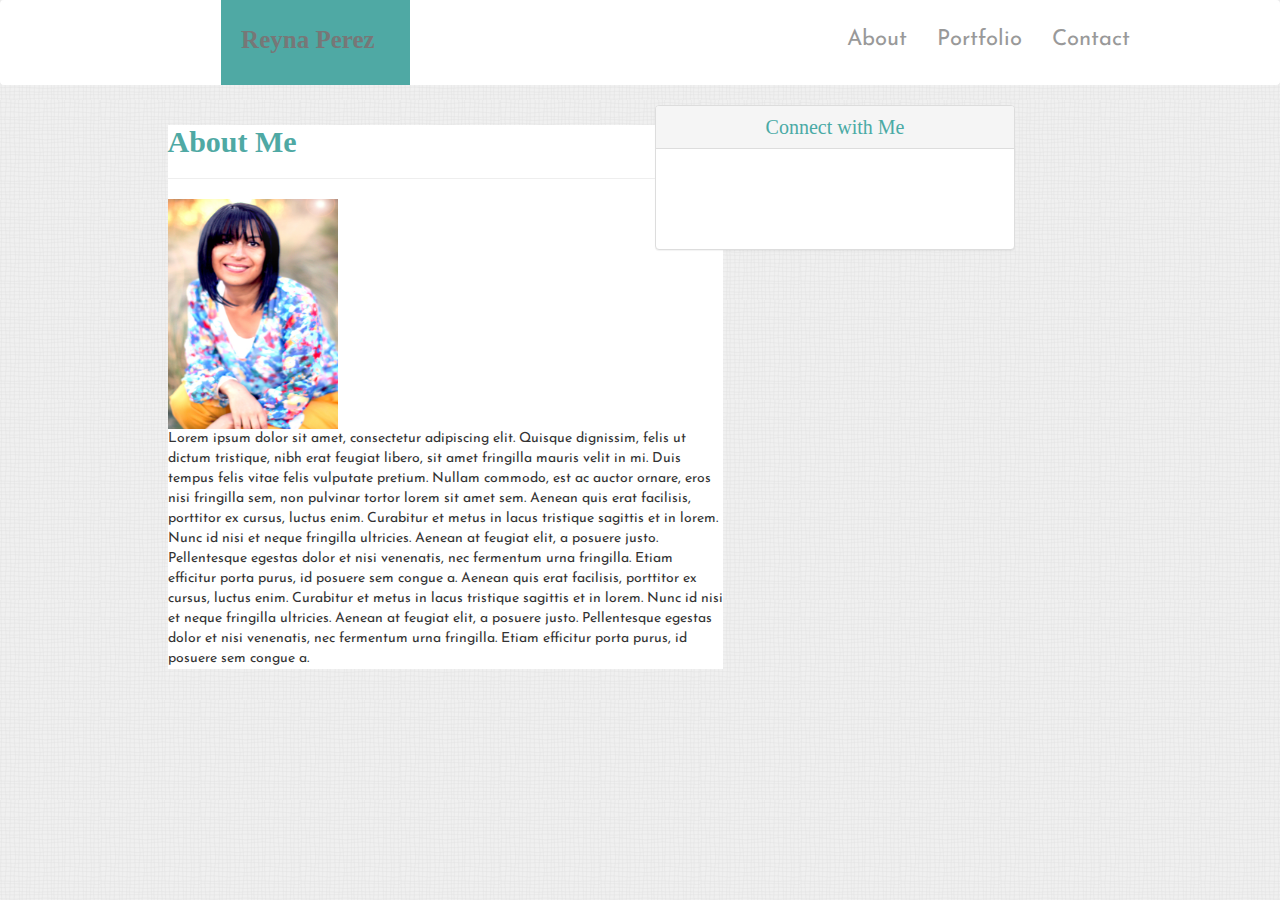
==== Index.html @ 21064bcb "added hw files" ====
<!DOCTYPE html>
<html>
<head>
<meta charset="UTF-8">
    <meta http-equiv="X-UA-Compatible" content="IE=edge">
    <meta name="viewport" content="width=device-width, initial-scale=1">
	<title></title>
	<link rel="stylesheet" href="https://maxcdn.bootstrapcdn.com/bootstrap/3.3.6/css/bootstrap.min.css">
	<link rel="stylesheet" href="https://bootswatch.com/cerulean/bootstrap.min.css">
	<link rel="stylesheet" type="text/css" href="style.css">
	<link href="https://fonts.googleapis.com/css?family=Open+Sans:300,300i,400,400i,600,600i,700,700i,800,800i|Oswald" rel="stylesheet">
	<link href="https://fonts.googleapis.com/css?family=Josefin+Sans:300i,400,400i,600,700|Open+Sans:300,300i,400,400i,600,600i,700,700i,800,800i|Oswald" rel="stylesheet">
</head>

<body>
  
    <nav class="navbar navbar-default">
      <div class="container">
        <div class="navbar-header">
          <a class="navbar-brand" href="#"><strong>Reyna Perez</strong></a>
        </div>
        <div class="collapse navbar-collapse" id="bs-example-navbar-collapse-1">
          <ul class="nav navbar-nav navbar-right">
            <li><a href="#">About</a></li>
            <li><a href="#">Portfolio</a></li>
            <li><a href="#">Contact</a></li>
          </ul>
        </div>
      </div>
    </nav>

    <div class="custom-container container">
      <div class="row">
        <div class="col-md-6 col-md-push-1">
            <!-- <div class="page-header">
            <h1>About Me</h1> -->
          <!-- </div> -->
          <div class="box">
             
        
            <h1 class="h1"><strong>About Me</strong></h1>
            <hr>
            <div id=left>
              <img class="img" src="images/Reyna.jpg" height="230" width="170">
            </div>
              <div>
              <p id="paragraph">
                Lorem ipsum dolor sit amet, consectetur adipiscing elit. Quisque dignissim, felis ut dictum tristique, nibh erat feugiat libero, sit amet fringilla mauris velit in mi. Duis tempus felis vitae felis vulputate pretium. Nullam commodo, est ac auctor ornare, eros nisi fringilla sem, non pulvinar tortor lorem sit amet sem. Aenean quis erat facilisis, porttitor ex cursus, luctus enim. Curabitur et metus in lacus tristique sagittis et in lorem. Nunc id nisi et neque fringilla ultricies. Aenean at feugiat elit, a posuere justo. Pellentesque egestas dolor et nisi venenatis, nec fermentum urna fringilla. Etiam efficitur porta purus, id posuere sem congue a.
                Aenean quis erat facilisis, porttitor ex cursus, luctus enim. Curabitur et metus in lacus tristique sagittis et in lorem. Nunc id nisi et neque fringilla ultricies. Aenean at feugiat elit, a posuere justo. Pellentesque egestas dolor et nisi venenatis, nec fermentum urna fringilla. Etiam efficitur porta purus, id posuere sem congue a.
              </p>
            </div>
          </div>
        </div>
        <div class="col-md-4">
          <div class="panel panel-default">
            <div class="panel-heading">
              <h3 class="panel-title">Connect with Me</h3>
            </div>
            <div class="panel-body">
              <div class="a2a_kit a2a_kit_size_32 a2a_default_style">
                <a class="a2a_dd" href="https://www.addtoany.com/share"></a>
                <a class="a2a_button_linkedin"></a>
                <a class="a2a_button_segnalo"></a>
                <a class="a2a_button_care2_news"></a>
                <script async src="https://static.addtoany.com/menu/page.js"></script>
              </div>
            </div>
          </div>
        </div>
      </div>  <!-- <div class="row"> -->
 


  <div class="row">
        <div class="col-md-12">
        <div class="box1">
        <div class="bottom">
      </div>
    </div>
    </div>
          </div>

         <!-- <div class="container">   -->     
        
        
       
      

    <script src="https://ajax.googleapis.com/ajax/libs/jquery/1.11.3/jquery.min.js"></script>
    <script src="bootstrap-3.3.6-dist/js/bootstrap.min.js"></script>
  </body>
</html>
---- style.css ----
body{background-image:url("images/wavegrid.png");
font-family:"Josefin Sans","Open Sans";
overflow: hidden;

}
.navbar-default {
	height: 85px
}
.navbar-default {
	background:white;
    border-top:none;
    border-bottom: none;
    border-left:none;
    border-right:none;
    box-shadow:none;


}

.navbar-header {
color:#ffffff;
position:absolute;
top:0;
right:68%;
padding-left:20px;
padding-right:20px;
padding-top:15px;
}

.navbar-brand {
color:#ffffff;
left:60px;
}



.navbar-brand {
font-family:Georgia;
font-size:25px;
display:inline;
text-align: center;


}

.navbar-default .navbar-header {
background-color: #4fa9a4
}
.navbar-default .navbar-header {
height: 85px;

}

.nav {
position:absolute;
top:-35px;
left:65%;
overflow: hidden;
}
.nav.navbar-nav.navbar-right li a {
color: #999999;
font-size: 22px;
line-height: 150px;
    height: 150px;
    padding-top: 0;


}
/*.panel .panel-default {
	position:absolute;
	
	
	
}
.panel-default.panel-heading {
	
}
.custom-container .container{
	
}*/

.panel-title{
	font-family: Georgia;
    color:#4aaaa5;
    font-size:20px;
    /*top:40px;
    margin:0 auto; 
    float:none;*/
    text-align:center
    
}
.panel-body{
	height: 100px;
    /*padding-right:105px;*/
	/*padding-top:30px;
	top:100px;
	padding-left: 105Px;
	right:55px;*/

	}


.h1{
	font-family: Georgia;
	font-size:30px;
	color:#4fa9a4;
}

/*.paragraph {
	font-size:70px;
	line-height:50px;
	float:right;
	width: 500px;
    height: 500px;
    background-color: white;

}*/

.img{ /*padding-right: 10px;
	 padding-bottom:10px;*/

}
#left{ /*width:180px;
	   float:left;*/

}
/*#right{ width:300px;
	font-size:70px;
	line-height:50px;
	float:right;
	
 }*/
 .box{
/*width:600px; 
	height: 455px;*/
	background: white;
	/*position: absolute;
	top:5px;
	padding-left: 30px;
	padding-right:30px;
	padding-top:5px;*/
	

}
.boxcontact{
    /*width:600px; 
	height: 655px;*/
	background: white;
	/*position: absolute;
	top:5px;
	padding-left: 30px;
	padding-right:30px;
	padding-top:5px;*/
	

}

.box1{
  /*height: 8px;*/
  position:relative;
  /*width: 1360px; */
  background: #4aaaa5;
  /*top: 565px;*/
 }
 .bottom{
  /*height: 85px;
  width: 1360px; */
  background: #666666;
  /*position:relative;
  top:8px;*/
  }
/*.pannel-title {
	width:150px;
}

*/
.boxname{
 	/*width:560px;
 	height:35px;*/
 	border:1px #666666;
 	/*position:absolute;
    top:160px;*/
    border-style: solid;
    border-color: #d7d7d7;
 }
 .boxemail{
 	/*width:560px;
 	height:35px;*/
 	border:1px #666666;
 	/*position:relative;
    top:120px;*/
    border-style: solid;
    border-color: #d7d7d7;

 }
 .boxmessage{
 	/*width:560px;
 	height:310px;*/
 	border:1px #666666;
 	/*position:relative;
    top:-190px;*/
    border-style: solid;
    border-color: #d7d7d7;

 }

 .p1{font-family:Arial;
     font-size:20px;
     /*margin-top:20px;
     position:relative;
     top:-35px;*/
     color:#666666;

 }
 .p2{
 	font-family:Arial;
     font-size:15px;
     /*margin-top:20px;
     margin-left: 10px;
     position:relative;
     top:-82px;*/
  color:#b7b5b3;
  
 }
 .p3{
 	font-family:Arial;
     font-size:20px;
     margin-top:20px;
     position:relative;
     top:-80px;
     color:#666666;
 }
 .p4{
 	font-family:Arial;
     font-size:15px;
     margin-top:20px;
     margin-left: 10px;
     position:relative;
     top:-86px;
  color:#b7b5b3;
 }
 .p5{
 	font-family:Arial;
     font-size:20px;
     margin-top:20px;
     position:relative;
     top:-80px;
     color:#666666;
 }
  .boxsubmit{
 	width:120px;
 	height:45px;
 	position:relative;
    top:155px;
    background-color: #4aaaa5
 }

 .p6{
 	font-family:Arial;
     font-size:20px;
     margin-top:20px;
     margin-left:30px;
     position:relative;
     top:99px;
     color:white;
 }

     

}
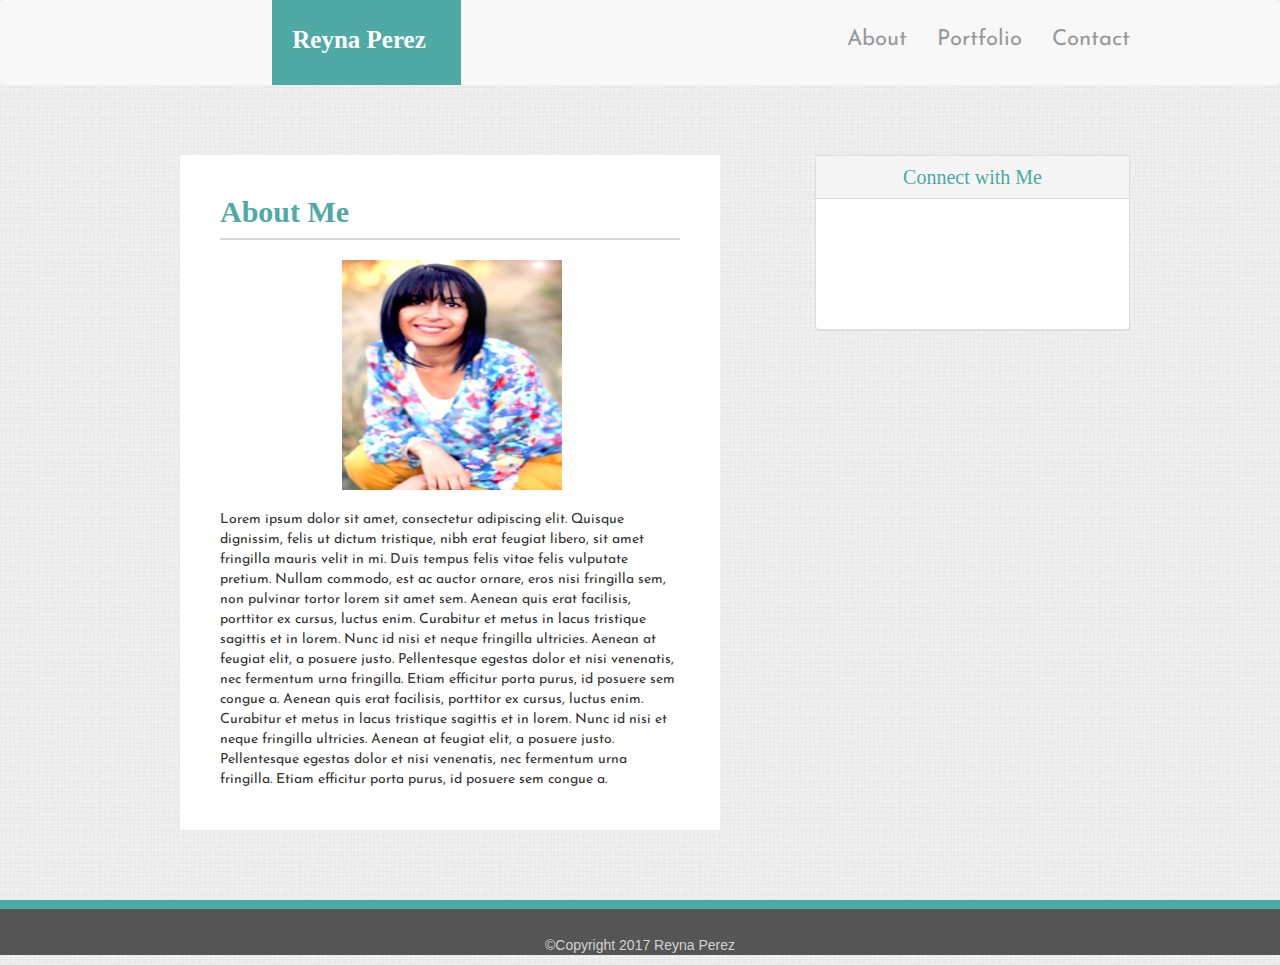
==== commit d999d8ff: "finishing exercise" ====
--- a/Index.html
+++ b/Index.html
@@ -4,89 +4,92 @@
 <meta charset="UTF-8">
     <meta http-equiv="X-UA-Compatible" content="IE=edge">
     <meta name="viewport" content="width=device-width, initial-scale=1">
-	<title></title>
-	<link rel="stylesheet" href="https://maxcdn.bootstrapcdn.com/bootstrap/3.3.6/css/bootstrap.min.css">
-	<link rel="stylesheet" href="https://bootswatch.com/cerulean/bootstrap.min.css">
-	<link rel="stylesheet" type="text/css" href="style.css">
-	<link href="https://fonts.googleapis.com/css?family=Open+Sans:300,300i,400,400i,600,600i,700,700i,800,800i|Oswald" rel="stylesheet">
-	<link href="https://fonts.googleapis.com/css?family=Josefin+Sans:300i,400,400i,600,700|Open+Sans:300,300i,400,400i,600,600i,700,700i,800,800i|Oswald" rel="stylesheet">
+  <title></title>
+  <link rel="stylesheet" href="https://maxcdn.bootstrapcdn.com/bootstrap/3.3.6/css/bootstrap.min.css">
+  <link rel="stylesheet" href="https://bootswatch.com/cerulean/bootstrap.min.css">
+  <link rel="stylesheet" type="text/css" href="style.css">
+  <link href="https://fonts.googleapis.com/css?family=Open+Sans:300,300i,400,400i,600,600i,700,700i,800,800i|Oswald" rel="stylesheet">
+  <link href="https://fonts.googleapis.com/css?family=Josefin+Sans:300i,400,400i,600,700|Open+Sans:300,300i,400,400i,600,600i,700,700i,800,800i|Oswald" rel="stylesheet">
 </head>
 
+  
 <body>
-  
-    <nav class="navbar navbar-default">
-      <div class="container">
-        <div class="navbar-header">
-          <a class="navbar-brand" href="#"><strong>Reyna Perez</strong></a>
-        </div>
-        <div class="collapse navbar-collapse" id="bs-example-navbar-collapse-1">
-          <ul class="nav navbar-nav navbar-right">
-            <li><a href="#">About</a></li>
-            <li><a href="#">Portfolio</a></li>
-            <li><a href="#">Contact</a></li>
-          </ul>
-        </div>
-      </div>
-    </nav>
-
-    <div class="custom-container container">
-      <div class="row">
-        <div class="col-md-6 col-md-push-1">
-            <!-- <div class="page-header">
-            <h1>About Me</h1> -->
-          <!-- </div> -->
-          <div class="box">
-             
-        
-            <h1 class="h1"><strong>About Me</strong></h1>
-            <hr>
-            <div id=left>
-              <img class="img" src="images/Reyna.jpg" height="230" width="170">
-            </div>
-              <div>
-              <p id="paragraph">
-                Lorem ipsum dolor sit amet, consectetur adipiscing elit. Quisque dignissim, felis ut dictum tristique, nibh erat feugiat libero, sit amet fringilla mauris velit in mi. Duis tempus felis vitae felis vulputate pretium. Nullam commodo, est ac auctor ornare, eros nisi fringilla sem, non pulvinar tortor lorem sit amet sem. Aenean quis erat facilisis, porttitor ex cursus, luctus enim. Curabitur et metus in lacus tristique sagittis et in lorem. Nunc id nisi et neque fringilla ultricies. Aenean at feugiat elit, a posuere justo. Pellentesque egestas dolor et nisi venenatis, nec fermentum urna fringilla. Etiam efficitur porta purus, id posuere sem congue a.
-                Aenean quis erat facilisis, porttitor ex cursus, luctus enim. Curabitur et metus in lacus tristique sagittis et in lorem. Nunc id nisi et neque fringilla ultricies. Aenean at feugiat elit, a posuere justo. Pellentesque egestas dolor et nisi venenatis, nec fermentum urna fringilla. Etiam efficitur porta purus, id posuere sem congue a.
-              </p>
-            </div>
-          </div>
-        </div>
-        <div class="col-md-4">
-          <div class="panel panel-default">
-            <div class="panel-heading">
-              <h3 class="panel-title">Connect with Me</h3>
-            </div>
-            <div class="panel-body">
-              <div class="a2a_kit a2a_kit_size_32 a2a_default_style">
-                <a class="a2a_dd" href="https://www.addtoany.com/share"></a>
-                <a class="a2a_button_linkedin"></a>
-                <a class="a2a_button_segnalo"></a>
-                <a class="a2a_button_care2_news"></a>
-                <script async src="https://static.addtoany.com/menu/page.js"></script>
+      <nav class="navbar navbar-default">
+            <div class="container">
+              <div class="navbar-header">
+                <a class="navbar-brand" ><strong>Reyna Perez</strong></a>
+              </div>
+              <div class="collapse navbar-collapse" id="bs-example-navbar-collapse-1">
+                <ul class="nav navbar-nav navbar-right">
+                  <li><a href="#">About</a></li>
+                  <li><a href="#">Portfolio</a></li>
+                  <li><a href="#">Contact</a></li>
+                </ul>
               </div>
             </div>
-          </div>
-        </div>
-      </div>  <!-- <div class="row"> -->
- 
+      </nav>
+
+<div class="container">
+   <div class="col-md-12">
+     <div class="row">
+
+            <div class="col-md-6 col-md-push-1">
+              <div class="boxcontact1">              
+                     <h1 class="h1"><strong>About Me</strong></h1>
+                     <div class="boxname"></div>
+                     <div class="boxemail"></div>
+                     <div id=img>
+                       <img class="img" src="images/Reyna.jpg" height="230" width="220">
+                     </div>
+
+                      <div>
+                        <p id="paragraph">
+                          Lorem ipsum dolor sit amet, consectetur adipiscing elit. Quisque dignissim, felis ut dictum tristique, nibh erat feugiat libero, sit amet fringilla mauris velit in mi. Duis tempus felis vitae felis vulputate pretium. Nullam commodo, est ac auctor ornare, eros nisi fringilla sem, non pulvinar tortor lorem sit amet sem. Aenean quis erat facilisis, porttitor ex cursus, luctus enim. Curabitur et metus in lacus tristique sagittis et in lorem. Nunc id nisi et neque fringilla ultricies. Aenean at feugiat elit, a posuere justo. Pellentesque egestas dolor et nisi venenatis, nec fermentum urna fringilla. Etiam efficitur porta purus, id posuere sem congue a.
+                          Aenean quis erat facilisis, porttitor ex cursus, luctus enim. Curabitur et metus in lacus tristique sagittis et in lorem. Nunc id nisi et neque fringilla ultricies. Aenean at feugiat elit, a posuere justo. Pellentesque egestas dolor et nisi venenatis, nec fermentum urna fringilla. Etiam efficitur porta purus, id posuere sem congue a.
+                        </p>
+                      </div>        
+               </div>
+            </div>
 
 
-  <div class="row">
-        <div class="col-md-12">
-        <div class="box1">
-        <div class="bottom">
-      </div>
+                    <div class="col-md-4 col-md-push-2 ">
+                         <div class="panel panel-default">
+                                   <div class="panel-heading">
+                                     <h3 class="panel-title">Connect with Me</h3>
+                                   </div>
+                              <div class="panel-body">
+                                <div class="a2a_kit a2a_kit_size_32 a2a_default_style">
+                                  <a class="a2a_dd" href="https://www.addtoany.com/share"></a>
+                                  <a class="a2a_button_linkedin"></a>
+                                  <a class="a2a_button_github"></a>
+                                  <a class="a2a_button_care2_news"></a>
+                                </div>
+                              </div>
+                         </div>
+                    </div>
+       </div>
     </div>
+</div>
+
+<div class="row">
+    <div class="greenbar"></div>
+    <div class="footer">
+      <p>©Copyright 2017 Reyna Perez</p>
     </div>
-          </div>
+</div>
 
-         <!-- <div class="container">   -->     
+
+
         
-        
-       
-      
+<script async src="https://static.addtoany.com/menu/page.js"></script>
+   
+<script src="https://ajax.googleapis.com/ajax/libs/jquery/1.11.3/jquery.min.js"></script>
+  
 
-    <script src="https://ajax.googleapis.com/ajax/libs/jquery/1.11.3/jquery.min.js"></script>
-    <script src="bootstrap-3.3.6-dist/js/bootstrap.min.js"></script>
-  </body>
-</html>+
+</body>
+</html>
+
+
+
+
--- a/style.css
+++ b/style.css
@@ -1,19 +1,26 @@
-body{background-image:url("images/wavegrid.png");
+body, html{
+background-image:url("images/wavegrid.png");
 font-family:"Josefin Sans","Open Sans";
-overflow: hidden;
-
-}
+/*overflow: hidden;*/
+
+
+}
+
+.navbar-default .navbar-brand {
+color:white;
+text-align: center;
+    }
 .navbar-default {
-	height: 85px
+height: 85px
 }
 .navbar-default {
-	background:white;
-    border-top:none;
-    border-bottom: none;
-    border-left:none;
-    border-right:none;
-    box-shadow:none;
-
+height: 85px
+background:white;
+border-top:none;
+border-bottom: none;
+border-left:none;
+border-right:none;
+box-shadow:none;
 
 }
 
@@ -21,20 +28,15 @@
 color:#ffffff;
 position:absolute;
 top:0;
-right:68%;
+right:64%;
 padding-left:20px;
 padding-right:20px;
 padding-top:15px;
 }
 
 .navbar-brand {
-color:#ffffff;
+color:white;
 left:60px;
-}
-
-
-
-.navbar-brand {
 font-family:Georgia;
 font-size:25px;
 display:inline;
@@ -43,13 +45,14 @@
 
 }
 
+
+
 .navbar-default .navbar-header {
-background-color: #4fa9a4
-}
-.navbar-default .navbar-header {
+background-color: #4fa9a4;
 height: 85px;
 
 }
+
 
 .nav {
 position:absolute;
@@ -61,210 +64,279 @@
 color: #999999;
 font-size: 22px;
 line-height: 150px;
-    height: 150px;
-    padding-top: 0;
-
-
-}
-/*.panel .panel-default {
-	position:absolute;
-	
-	
-	
-}
-.panel-default.panel-heading {
-	
-}
-.custom-container .container{
-	
-}*/
+height: 150px;
+padding-top: 0;
+
+
+}
+.panel-default {    
+margin-left:-30px;
+width: 90%;
+margin-top: 50px;
+            
+}
+
 
 .panel-title{
-	font-family: Georgia;
-    color:#4aaaa5;
-    font-size:20px;
-    /*top:40px;
-    margin:0 auto; 
-    float:none;*/
-    text-align:center
+font-family: Georgia;
+color:#4aaaa5;
+font-size:20px;
+text-align:center
     
 }
 .panel-body{
-	height: 100px;
-    /*padding-right:105px;*/
-	/*padding-top:30px;
-	top:100px;
-	padding-left: 105Px;
-	right:55px;*/
-
-	}
+height: 100px;
+padding-left: 28%;
+margin-top: 30px;
+   
+}
 
 
 .h1{
-	font-family: Georgia;
-	font-size:30px;
-	color:#4fa9a4;
-}
-
-/*.paragraph {
-	font-size:70px;
-	line-height:50px;
-	float:right;
-	width: 500px;
-    height: 500px;
-    background-color: white;
-
-}*/
-
-.img{ /*padding-right: 10px;
-	 padding-bottom:10px;*/
-
-}
-#left{ /*width:180px;
-	   float:left;*/
-
-}
-/*#right{ width:300px;
-	font-size:70px;
-	line-height:50px;
-	float:right;
-	
- }*/
- .box{
-/*width:600px; 
-	height: 455px;*/
-	background: white;
-	/*position: absolute;
-	top:5px;
-	padding-left: 30px;
-	padding-right:30px;
-	padding-top:5px;*/
-	
-
+font-family: Georgia;
+font-size:30px;
+color:#4fa9a4;
+padding-top:40px;
+padding-left:40px;
+}
+
+
+.box{
+background: white;  
 }
 .boxcontact{
-    /*width:600px; 
-	height: 655px;*/
-	background: white;
-	/*position: absolute;
-	top:5px;
-	padding-left: 30px;
-	padding-right:30px;
-	padding-top:5px;*/
-	
+   
+background: white;
+height: 80%;
+margin-top: 50px;
 
 }
 
 .box1{
-  /*height: 8px;*/
-  position:relative;
-  /*width: 1360px; */
-  background: #4aaaa5;
-  /*top: 565px;*/
- }
- .bottom{
-  /*height: 85px;
-  width: 1360px; */
-  background: #666666;
-  /*position:relative;
-  top:8px;*/
-  }
-/*.pannel-title {
-	width:150px;
-}
-
-*/
-.boxname{
- 	/*width:560px;
- 	height:35px;*/
- 	border:1px #666666;
- 	/*position:absolute;
-    top:160px;*/
-    border-style: solid;
-    border-color: #d7d7d7;
- }
- .boxemail{
- 	/*width:560px;
- 	height:35px;*/
- 	border:1px #666666;
- 	/*position:relative;
-    top:120px;*/
-    border-style: solid;
-    border-color: #d7d7d7;
-
- }
- .boxmessage{
- 	/*width:560px;
- 	height:310px;*/
- 	border:1px #666666;
- 	/*position:relative;
-    top:-190px;*/
-    border-style: solid;
-    border-color: #d7d7d7;
-
- }
-
- .p1{font-family:Arial;
-     font-size:20px;
-     /*margin-top:20px;
-     position:relative;
-     top:-35px;*/
-     color:#666666;
-
- }
- .p2{
- 	font-family:Arial;
-     font-size:15px;
-     /*margin-top:20px;
-     margin-left: 10px;
-     position:relative;
-     top:-82px;*/
-  color:#b7b5b3;
+
+
+background: #4aaaa5;
+}
   
- }
- .p3{
- 	font-family:Arial;
-     font-size:20px;
-     margin-top:20px;
-     position:relative;
-     top:-80px;
-     color:#666666;
- }
- .p4{
- 	font-family:Arial;
-     font-size:15px;
-     margin-top:20px;
-     margin-left: 10px;
-     position:relative;
-     top:-86px;
-  color:#b7b5b3;
- }
- .p5{
- 	font-family:Arial;
-     font-size:20px;
-     margin-top:20px;
-     position:relative;
-     top:-80px;
-     color:#666666;
- }
-  .boxsubmit{
- 	width:120px;
- 	height:45px;
- 	position:relative;
-    top:155px;
-    background-color: #4aaaa5
- }
-
- .p6{
- 	font-family:Arial;
-     font-size:20px;
-     margin-top:20px;
-     margin-left:30px;
-     position:relative;
-     top:99px;
-     color:white;
- }
-
+.bottom{
+  
+background: #666666;
+ 
+}
+
+.boxname{   
+border:1px #666666;
+border-style: solid;
+border-color: #d7d7d7;
+margin-left:40px;
+margin-right:40px;
+}
+ 
+.p1{
+font-family:Arial;
+font-size:20px;
+margin-top:20px;     
+margin-left:40px;
+color:#666666;
+
+ }
+.p2{
+font-family:Arial;    
+font-size:15px; 
+     color:#b7b5b3;
+  
+ }
+.p3{
+font-family:Arial;
+font-size:20px;
+color:#666666;
+margin-left:40px;
+ }
+.p4{
+font-family:Arial;
+font-size:15px;
+margin-top:20px;
+margin-left: 10px;
+position:relative;
+top:-86px;
+color:#b7b5b3;
+ }
+.p5{
+font-family:Arial;
+font-size:20px;
+color:#666666;
+margin-left:40px;
+}
+
+.boxsubmit{
+width:120px;
+height:45px;
+margin-left:40px;
+margin-top: 20px;
+background-color: #4aaaa5;
+ }
+
+.form-control{
+width: 86%;
+margin-left: 40px;
+    
+}
+
+.p6{
+font-family:Arial;
+font-size:20px;    
+margin-left:65px;
+position:relative;
+top:-35px;
+color:white;
+ }
+.greenbar{
+position: absolute;
+left: 0;
+width: 100%;
+height: 1%;
+background-color: #4aaaa5;
+
+}
+.footer {
+left: 0;
+width: 100%;
+height: 10%;
+background-color: #555555;
+padding-top: 35px;
+color: lightgray;
+text-align: center;
+font-family:Arial;
+
+}
+
+
+#paragraph{
+padding-right: 40px;
+padding-left: 40px;
+padding-bottom: 40px;
+
+}
+
+#img{
+margin-top: 20px;
+margin-left:30%;
+margin-bottom:20px;
+
+}
+
+.boxcontact{
+   
+background: white;
+margin-top: 50px;
+margin-bottom: 80px;
+
+}
+
+.boxcontact1{
+   
+background: white;
+margin-top: 50px;
+margin-bottom:70px;
+
+}
+
+/*----------portfolio-----------*/
+
+.imgportf1{
+    margin-top: 20px;
+    margin-left:8%;
+     z-index: 1;
+     position: relative;
+}
+
+.box1photo{
+    background-color:#4aaaa5; 
+    width: 80%;
+    height: 45px;
+    margin-left:7.5%;
+    margin-top:-55px;
+    position: absolute;
+    z-index: 2;
+
+}
+
+.p1photo{
+    color:white;
+    text-align: center;
+    font-family:Arial;
+    align-content: center;
+    font-size: 30px;
+}
+
+.imgportf2{
+    margin-top: 20px;
+    margin-left:8%;
+     z-index: 1;
+     position: relative;
+}
+
+.box2photo{
+    background-color:#4aaaa5; 
+    width: 80%;
+    height: 45px;
+    margin-left:7.5%;
+    margin-top:-55px;
+    position: absolute;
+    z-index: 2;
+
+}
+
+.p2photo{
+    color:white;
+    text-align: center;
+    font-family:Arial;
+    align-content: center;
+    font-size: 30px;
+    margin-top:-53px;
+    position: relative;
+     z-index: 3;
+}
+
+.imgportf5{
+    margin-top: 20px;
+    margin-left:8%;
+     z-index: 1;
+     position: relative;
      
+}
+
+.box5photo{
+    background-color:#4aaaa5; 
+    width: 80%;
+    height: 45px;
+    margin-left:7.5%;
+    margin-top:-55px;
+    padding-bottom: 40px;
+    position: absolute;
+    z-index: 2;
+    margin-bottom:-20px; 
+
+
+}
+
+.p5photo{
+    color:white;
+    text-align: center;
+    font-family:Arial;
+    align-content: center;
+    font-size: 30px;
+    margin-top:-53px;
+    position: relative;
+     z-index: 3;
+}
+
+.boxcontact2{
+   
+background: white;
+margin-top: 50px;
+margin-bottom:70px;
+height: 110%;
+
 
 }